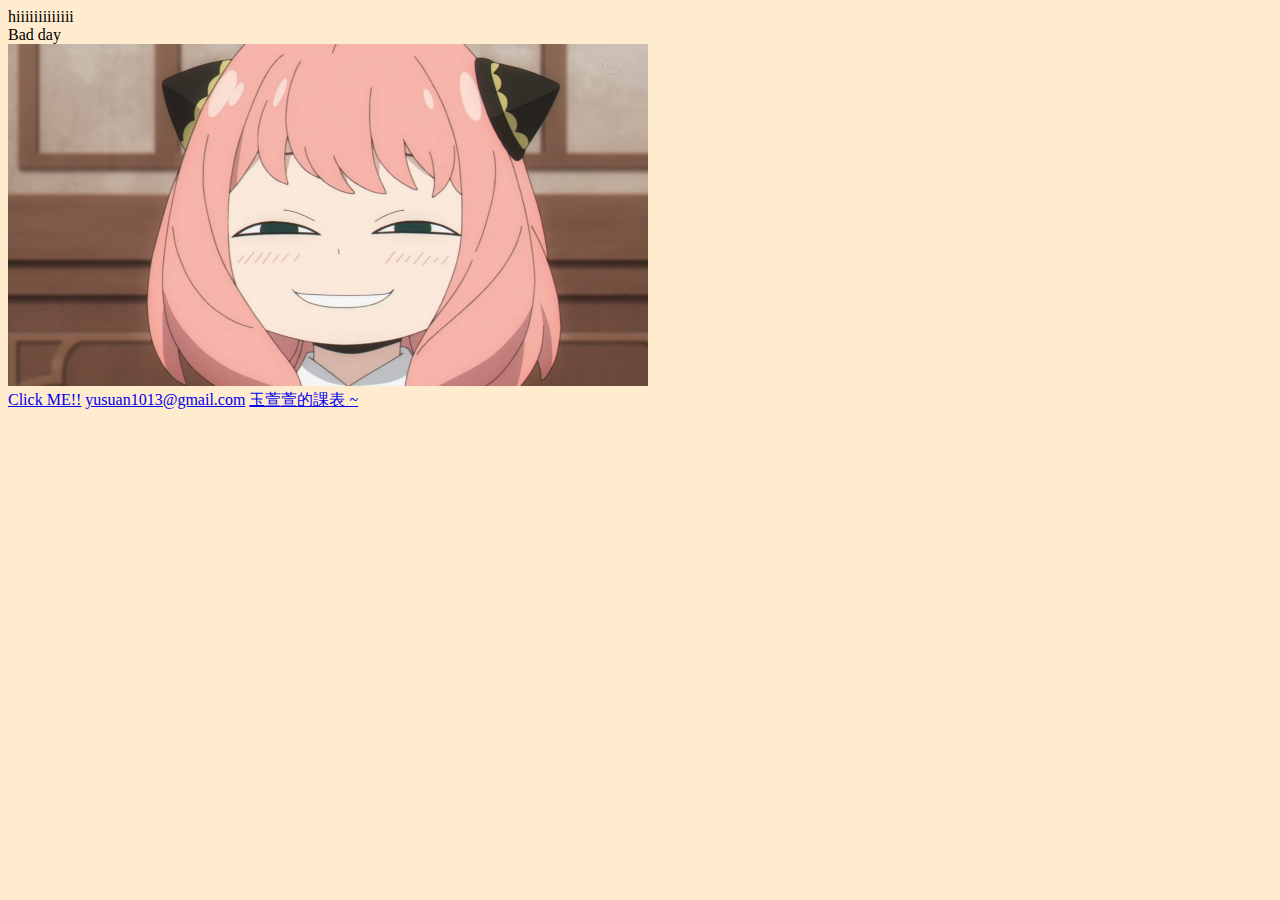
==== index.html @ bf6a5535 "background" ====
<!DOCTYPE html>
<html lang="en">
<head>
  <meta charset="UTF-8">
  <title>yusuannnnn</title>
  <link rel="stylesheet" href="css/classes.css">
</head>
<body>
hiiiiiiiiiiiii
</body>
<div>
  Bad day
</div>

<img src="img/anya.jpg"width="640" height="342"></img>
</html>
<br/>
<a href="about.html"target="_blank" <font>Click ME!!</font></a>

<a href="yusuan1013@gmail.com"<font>yusuan1013@gmail.com</a>
<a href="time dable.html">玉萱萱的課表 ~</a>
---- css/classes.css ----
body{
    background-color: blanchedalmond;
}
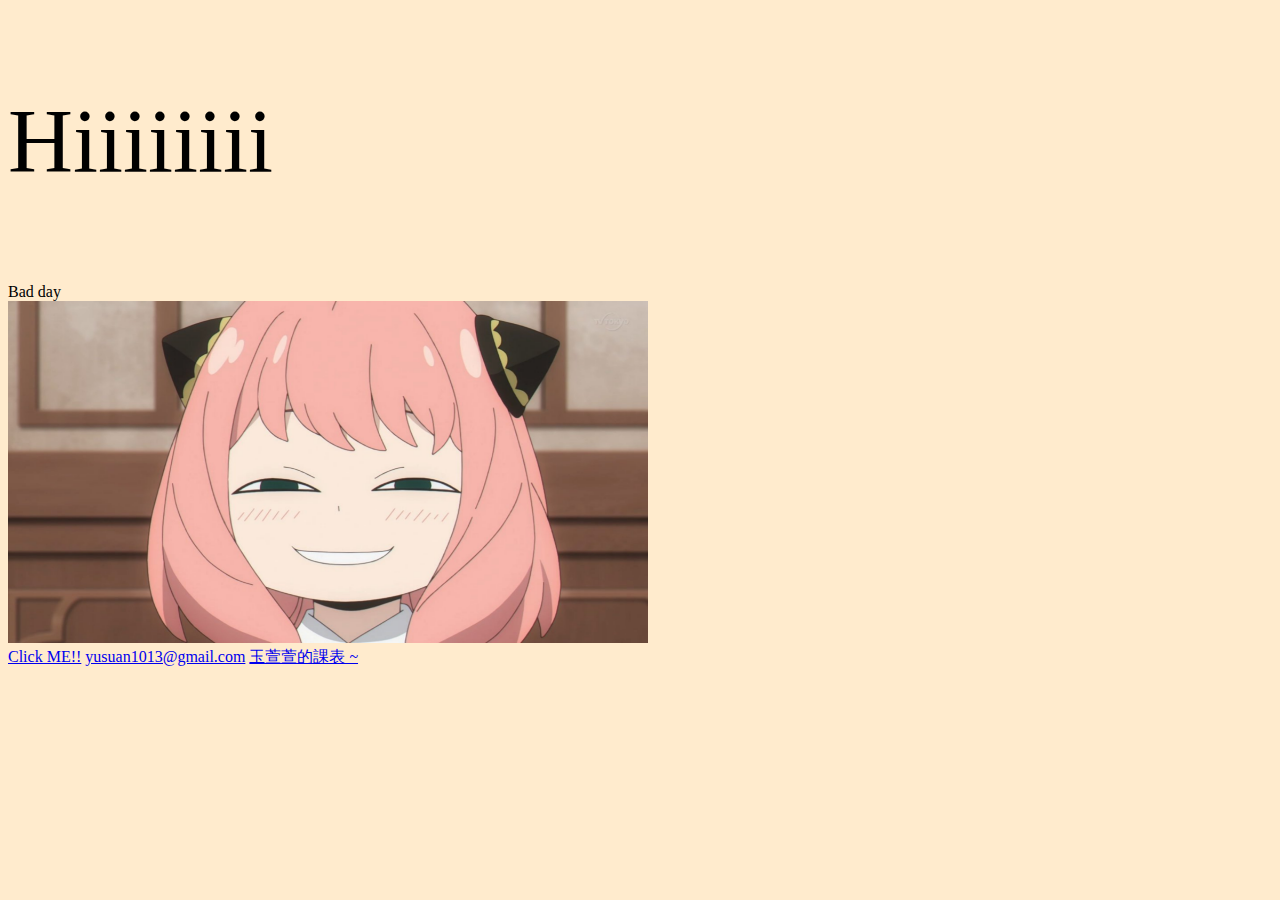
==== commit 422d480d: "Hii" ====
--- a/index.html
+++ b/index.html
@@ -6,7 +6,7 @@
   <link rel="stylesheet" href="css/classes.css">
 </head>
 <body>
-hiiiiiiiiiiiii
+<p style="font-size: 90px ">Hiiiiiiii</p>
 </body>
 <div>
   Bad day
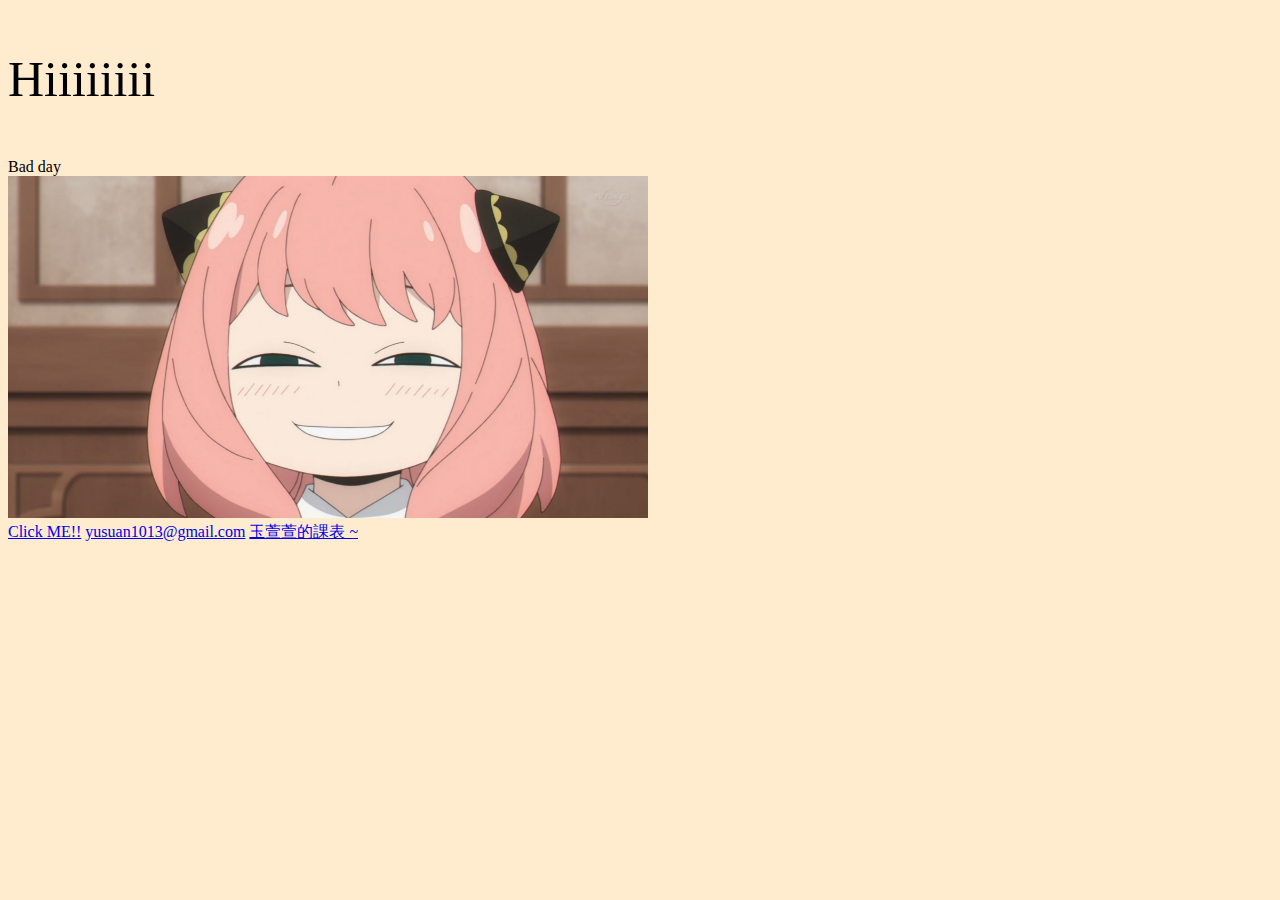
==== commit 15b6bcf1: "Hii" ====
--- a/index.html
+++ b/index.html
@@ -6,7 +6,7 @@
   <link rel="stylesheet" href="css/classes.css">
 </head>
 <body>
-<p style="font-size: 90px ">Hiiiiiiii</p>
+<p style="font-size: 50px ">Hiiiiiiii</p>
 </body>
 <div>
   Bad day
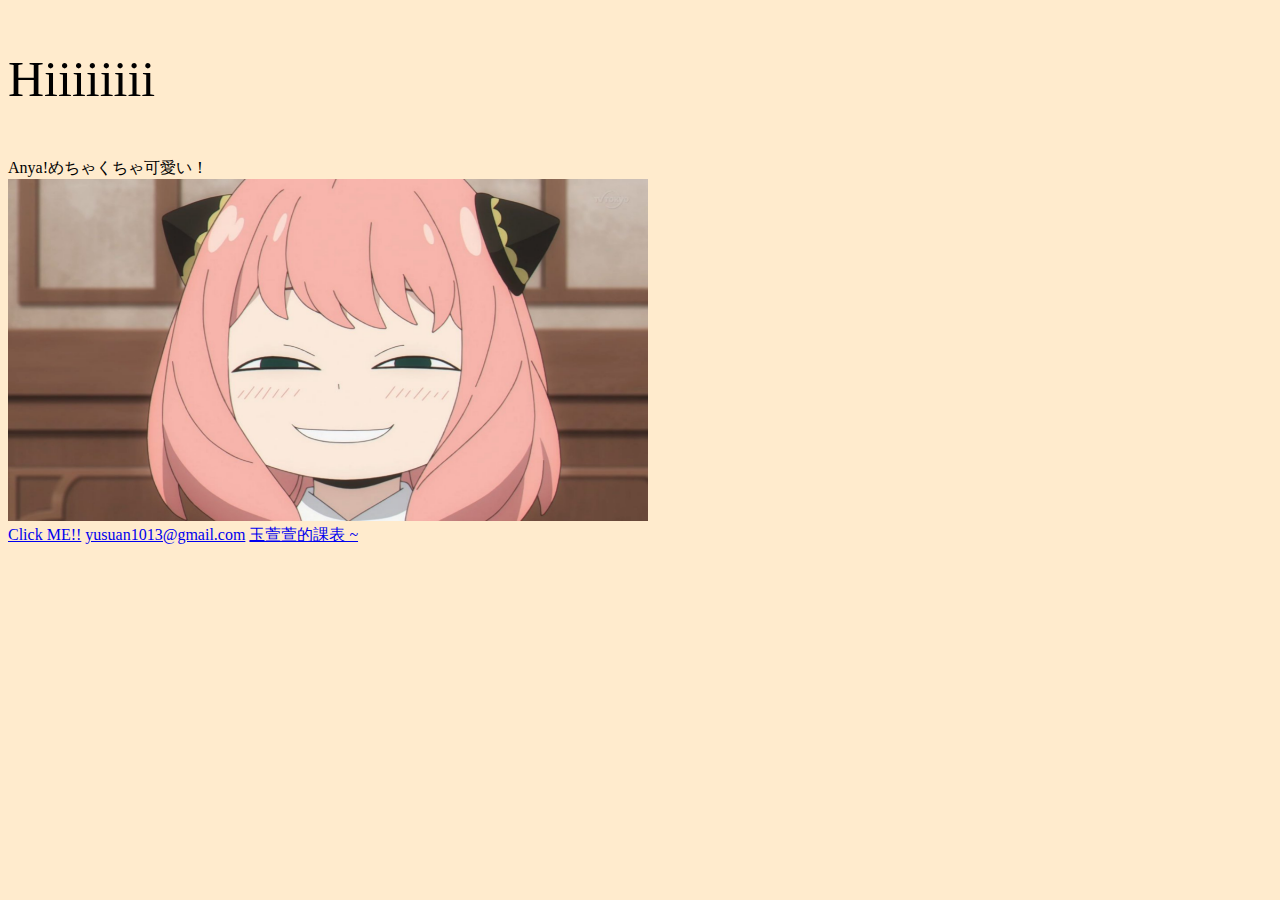
==== commit 2c14c14b: "Hii" ====
--- a/index.html
+++ b/index.html
@@ -9,7 +9,7 @@
 <p style="font-size: 50px ">Hiiiiiiii</p>
 </body>
 <div>
-  Bad day
+  Anya!めちゃくちゃ可愛い！
 </div>
 
 <img src="img/anya.jpg"width="640" height="342"></img>
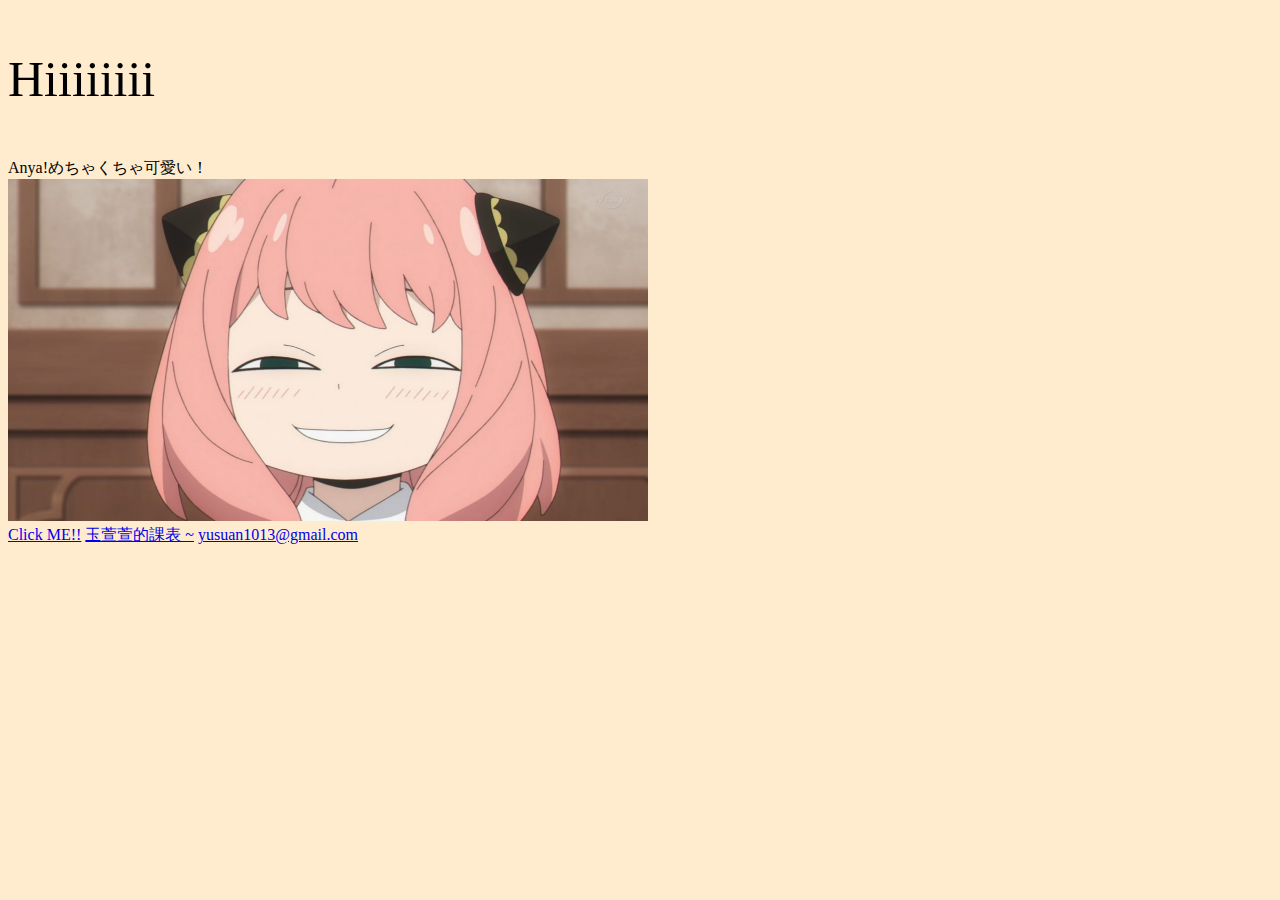
==== commit 76dfb50e: "Hii" ====
--- a/index.html
+++ b/index.html
@@ -17,5 +17,5 @@
 <br/>
 <a href="about.html"target="_blank" <font>Click ME!!</font></a>
 
-<a href="yusuan1013@gmail.com"<font>yusuan1013@gmail.com</a>
-<a href="time dable.html">玉萱萱的課表 ~</a>+<a href="time dable.html">玉萱萱的課表 ~</a>
+<a href="yusuan1013@gmail.com"<font>yusuan1013@gmail.com</a>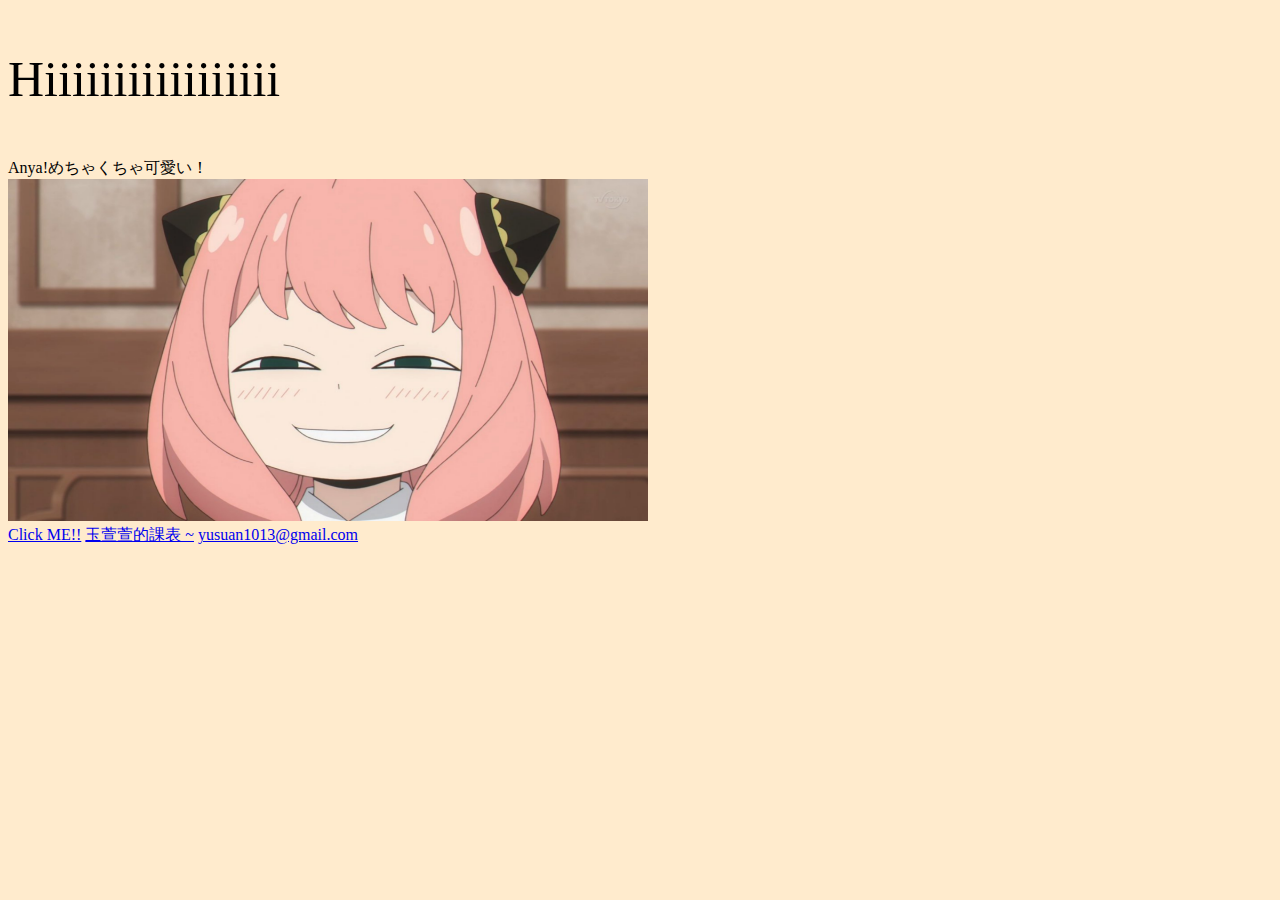
==== commit ccad6eba: "Hii" ====
--- a/index.html
+++ b/index.html
@@ -6,7 +6,7 @@
   <link rel="stylesheet" href="css/classes.css">
 </head>
 <body>
-<p style="font-size: 50px ">Hiiiiiiii</p>
+<p style="font-size: 50px ">Hiiiiiiiiiiiiiiiii</p>
 </body>
 <div>
   Anya!めちゃくちゃ可愛い！
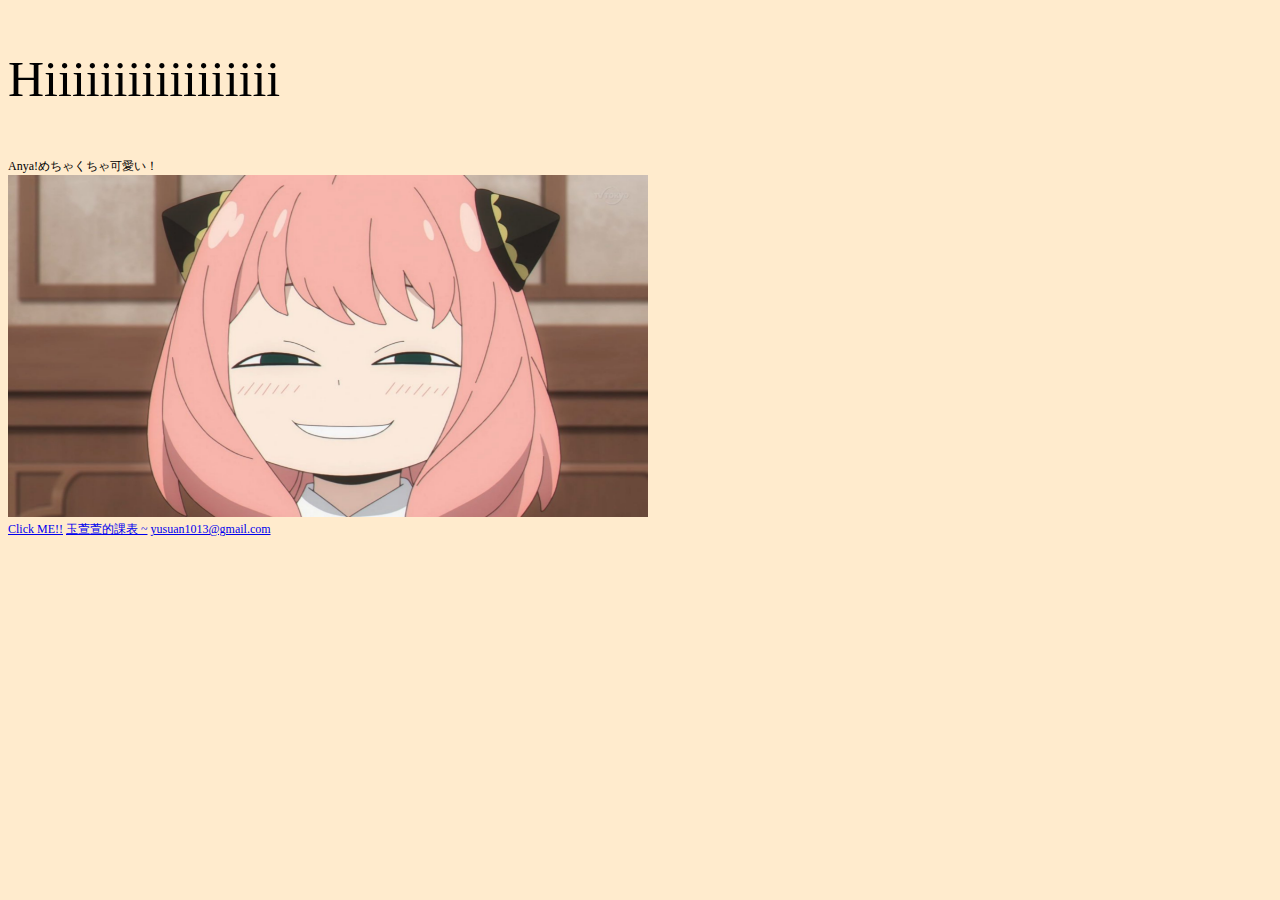
==== commit f7217d73: "Hii" ====
--- a/index.html
+++ b/index.html
@@ -3,7 +3,7 @@
 <head>
   <meta charset="UTF-8">
   <title>yusuannnnn</title>
-  <link rel="stylesheet" href="css/classes.css">
+  <link rel="stylesheet" href="css/my%20class.css">
 </head>
 <body>
 <p style="font-size: 50px ">Hiiiiiiiiiiiiiiiii</p>
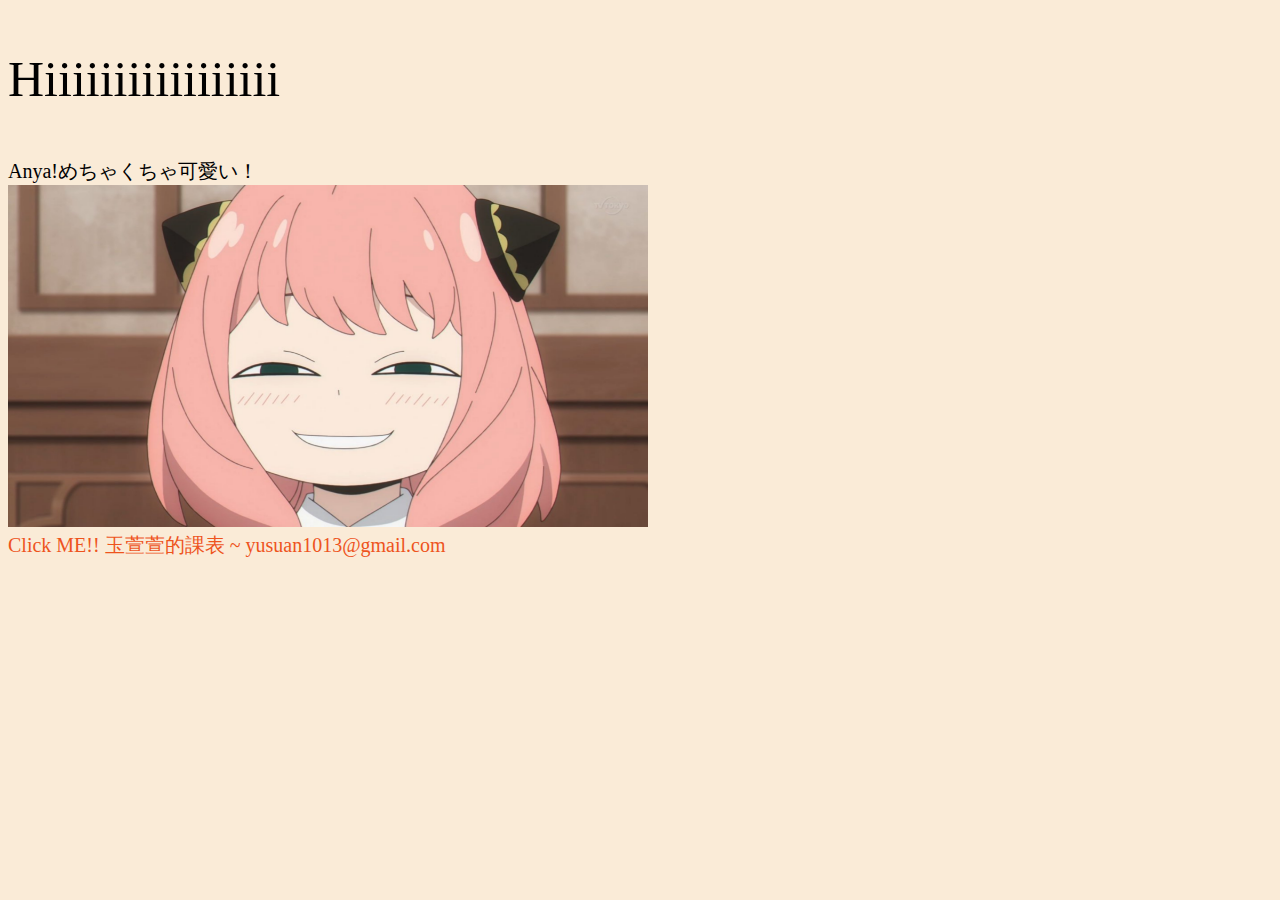
==== commit 50b1927e: "add html" ====
--- a/index.html
+++ b/index.html
@@ -18,4 +18,4 @@
 <a href="about.html"target="_blank" <font>Click ME!!</font></a>
 
 <a href="time dable.html">玉萱萱的課表 ~</a>
-<a href="yusuan1013@gmail.com"<font>yusuan1013@gmail.com</a>+<a href="about.html"<font>yusuan1013@gmail.com</a>